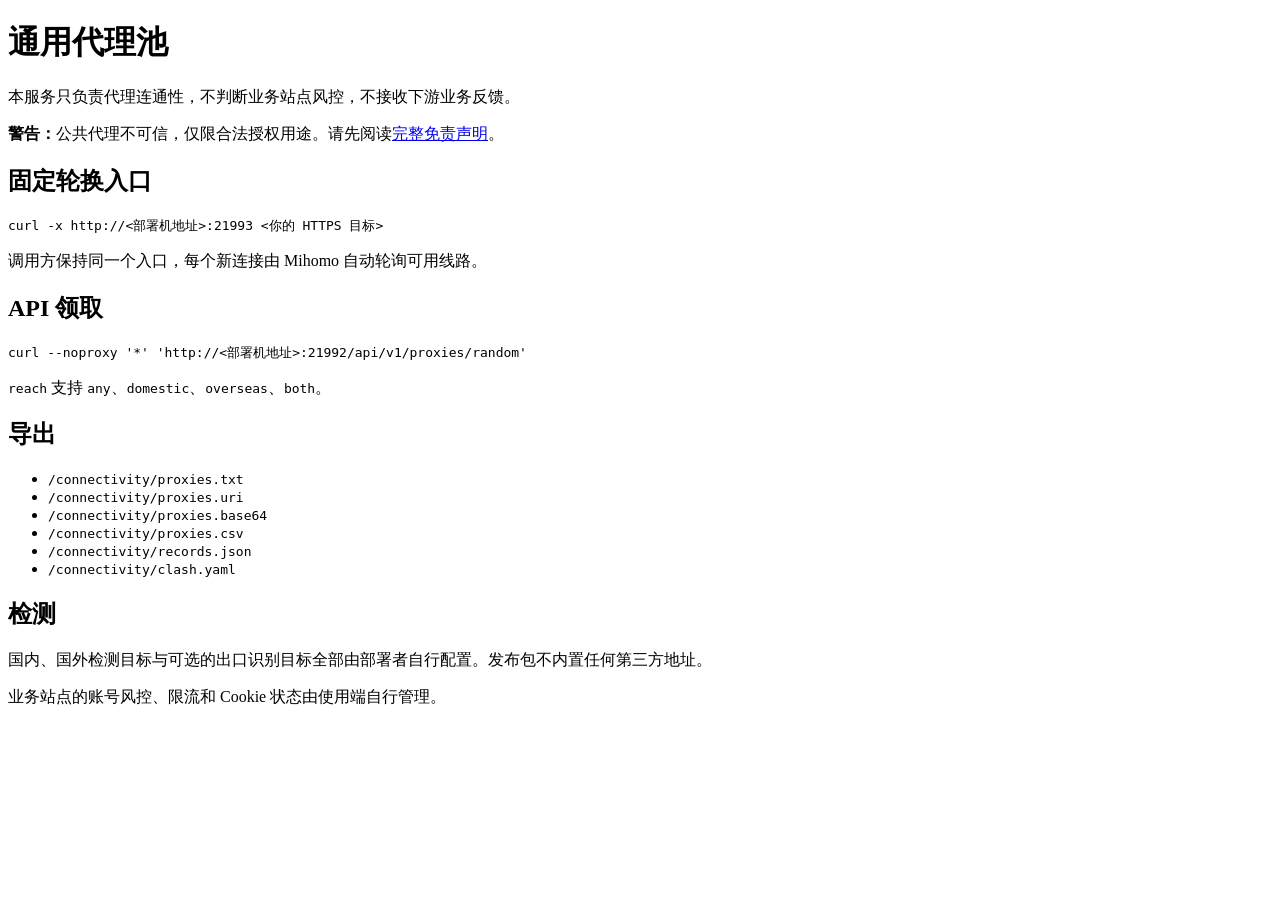
==== web/guide.html @ 6bb319e0 "chore: initialize sanitized public release" ====
<!doctype html>
<html lang="zh-CN">
<head><meta charset="utf-8"><meta name="viewport" content="width=device-width,initial-scale=1"><title>代理池使用说明</title><link rel="stylesheet" href="/assets/guide.css"></head>
<body><main>
<h1>通用代理池</h1>
<p>本服务只负责代理连通性，不判断业务站点风控，不接收下游业务反馈。</p>
<p><strong>警告：</strong>公共代理不可信，仅限合法授权用途。请先阅读<a href="/disclaimer">完整免责声明</a>。</p>
<h2>固定轮换入口</h2>
<pre><code>curl -x http://&lt;部署机地址&gt;:21993 &lt;你的 HTTPS 目标&gt;</code></pre>
<p>调用方保持同一个入口，每个新连接由 Mihomo 自动轮询可用线路。</p>
<h2>API 领取</h2>
<pre><code>curl --noproxy '*' 'http://&lt;部署机地址&gt;:21992/api/v1/proxies/random'</code></pre>
<p><code>reach</code> 支持 <code>any</code>、<code>domestic</code>、<code>overseas</code>、<code>both</code>。</p>
<h2>导出</h2>
<ul><li><code>/connectivity/proxies.txt</code></li><li><code>/connectivity/proxies.uri</code></li><li><code>/connectivity/proxies.base64</code></li><li><code>/connectivity/proxies.csv</code></li><li><code>/connectivity/records.json</code></li><li><code>/connectivity/clash.yaml</code></li></ul>
<h2>检测</h2>
<p>国内、国外检测目标与可选的出口识别目标全部由部署者自行配置。发布包不内置任何第三方地址。</p>
<p>业务站点的账号风控、限流和 Cookie 状态由使用端自行管理。</p>
</main></body></html>
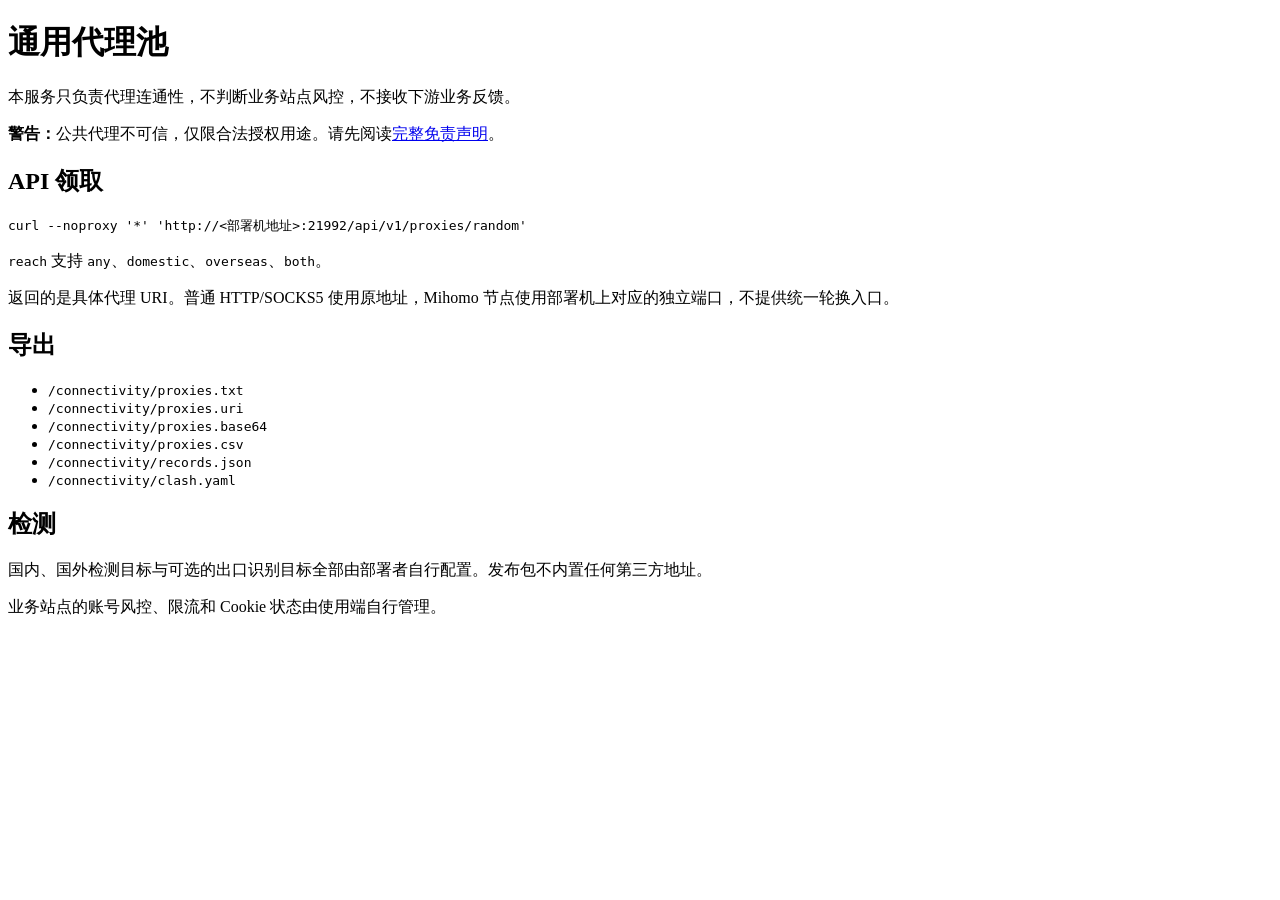
==== commit 787dbd1b: "feat: remove unified Mihomo gateway" ====
--- a/web/guide.html
+++ b/web/guide.html
@@ -5,12 +5,10 @@
 <h1>通用代理池</h1>
 <p>本服务只负责代理连通性，不判断业务站点风控，不接收下游业务反馈。</p>
 <p><strong>警告：</strong>公共代理不可信，仅限合法授权用途。请先阅读<a href="/disclaimer">完整免责声明</a>。</p>
-<h2>固定轮换入口</h2>
-<pre><code>curl -x http://&lt;部署机地址&gt;:21993 &lt;你的 HTTPS 目标&gt;</code></pre>
-<p>调用方保持同一个入口，每个新连接由 Mihomo 自动轮询可用线路。</p>
 <h2>API 领取</h2>
 <pre><code>curl --noproxy '*' 'http://&lt;部署机地址&gt;:21992/api/v1/proxies/random'</code></pre>
 <p><code>reach</code> 支持 <code>any</code>、<code>domestic</code>、<code>overseas</code>、<code>both</code>。</p>
+<p>返回的是具体代理 URI。普通 HTTP/SOCKS5 使用原地址，Mihomo 节点使用部署机上对应的独立端口，不提供统一轮换入口。</p>
 <h2>导出</h2>
 <ul><li><code>/connectivity/proxies.txt</code></li><li><code>/connectivity/proxies.uri</code></li><li><code>/connectivity/proxies.base64</code></li><li><code>/connectivity/proxies.csv</code></li><li><code>/connectivity/records.json</code></li><li><code>/connectivity/clash.yaml</code></li></ul>
 <h2>检测</h2>
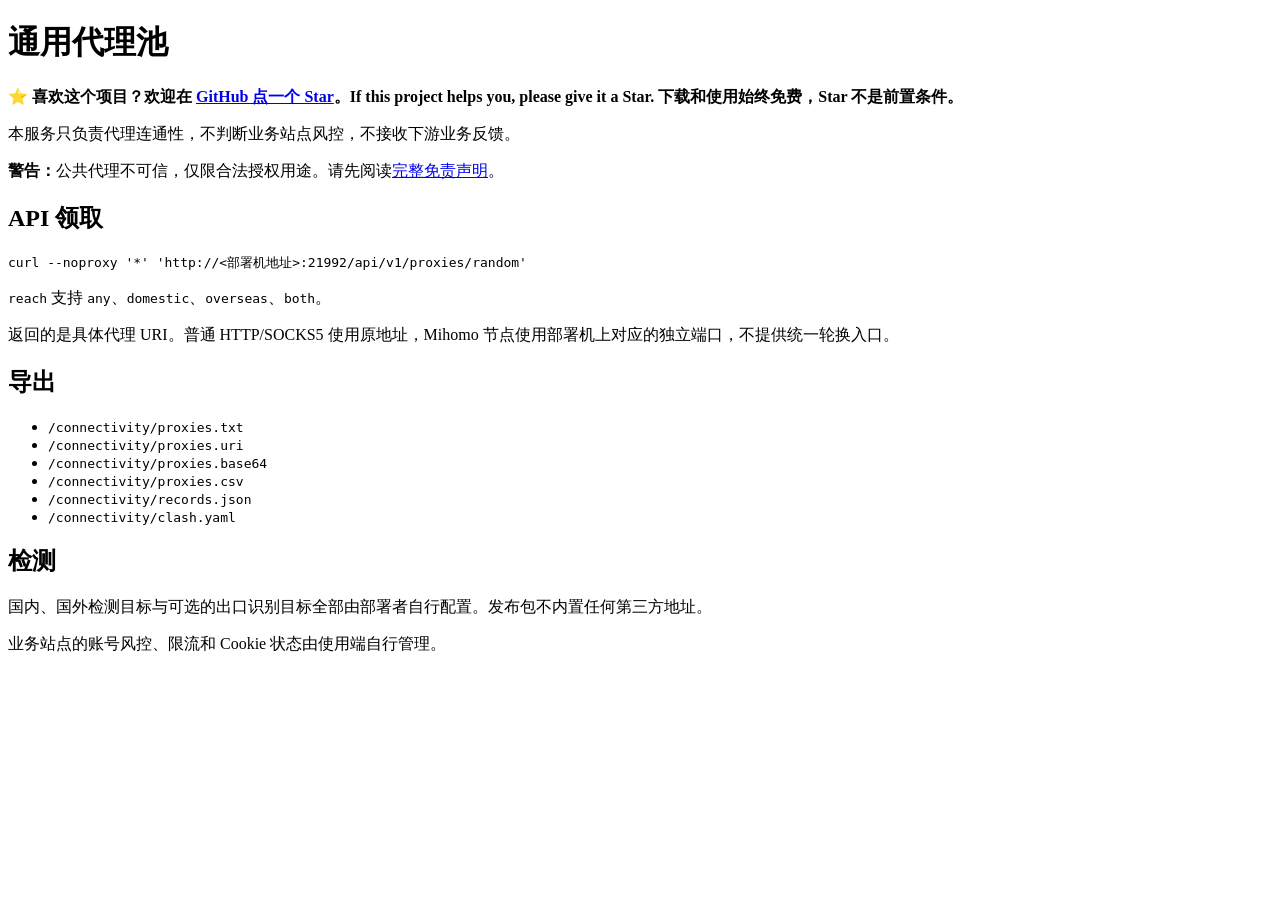
==== commit 2dc696c3: "feat: automate source review and onboarding" ====
--- a/web/guide.html
+++ b/web/guide.html
@@ -3,6 +3,7 @@
 <head><meta charset="utf-8"><meta name="viewport" content="width=device-width,initial-scale=1"><title>代理池使用说明</title><link rel="stylesheet" href="/assets/guide.css"></head>
 <body><main>
 <h1>通用代理池</h1>
+<p><strong>⭐ 喜欢这个项目？欢迎在 <a href="https://github.com/ai-code-master/collection-proxy-pool">GitHub 点一个 Star</a>。If this project helps you, please give it a Star. 下载和使用始终免费，Star 不是前置条件。</strong></p>
 <p>本服务只负责代理连通性，不判断业务站点风控，不接收下游业务反馈。</p>
 <p><strong>警告：</strong>公共代理不可信，仅限合法授权用途。请先阅读<a href="/disclaimer">完整免责声明</a>。</p>
 <h2>API 领取</h2>
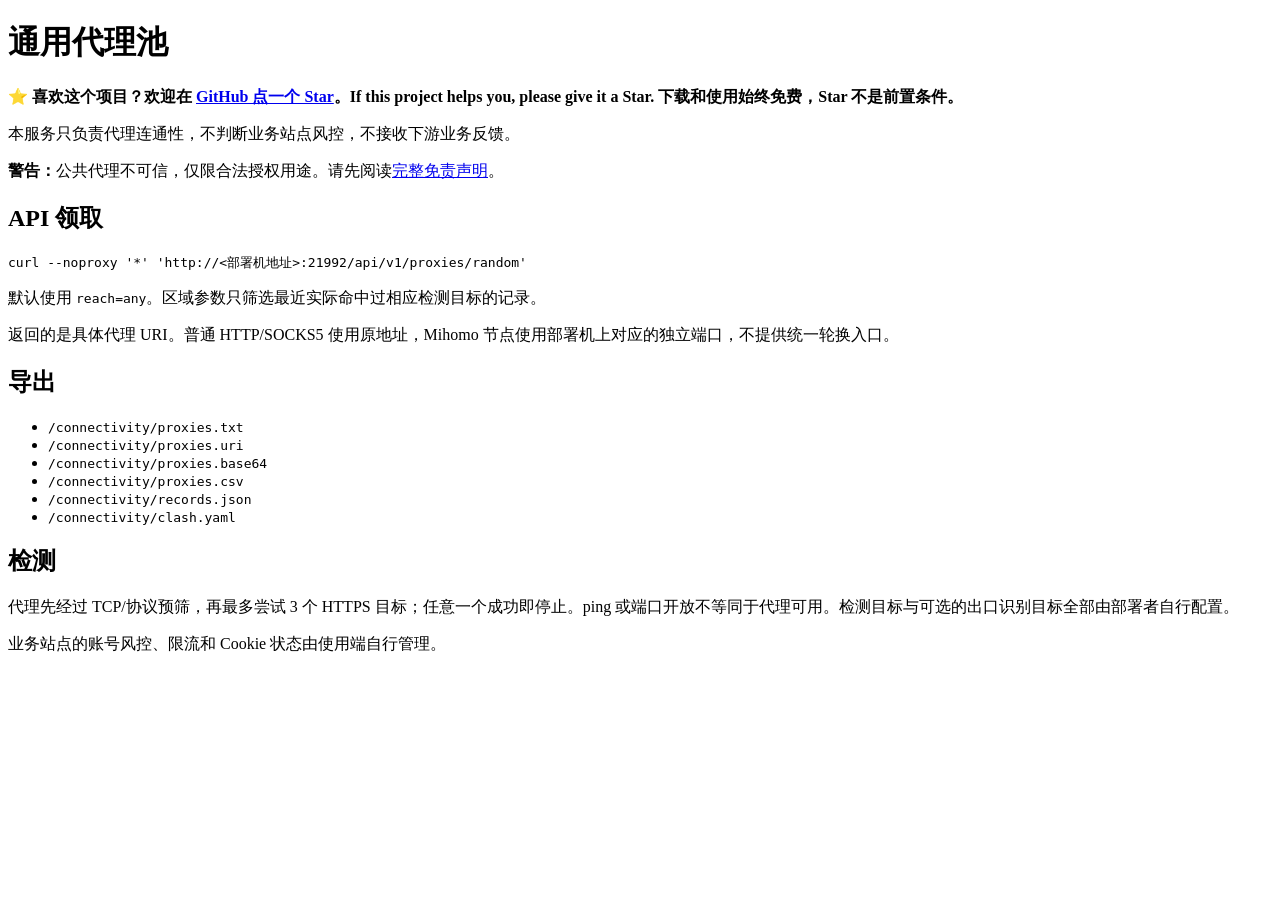
==== commit 309ef28c: "perf: short-circuit proxy checks on first success" ====
--- a/web/guide.html
+++ b/web/guide.html
@@ -8,11 +8,11 @@
 <p><strong>警告：</strong>公共代理不可信，仅限合法授权用途。请先阅读<a href="/disclaimer">完整免责声明</a>。</p>
 <h2>API 领取</h2>
 <pre><code>curl --noproxy '*' 'http://&lt;部署机地址&gt;:21992/api/v1/proxies/random'</code></pre>
-<p><code>reach</code> 支持 <code>any</code>、<code>domestic</code>、<code>overseas</code>、<code>both</code>。</p>
+<p>默认使用 <code>reach=any</code>。区域参数只筛选最近实际命中过相应检测目标的记录。</p>
 <p>返回的是具体代理 URI。普通 HTTP/SOCKS5 使用原地址，Mihomo 节点使用部署机上对应的独立端口，不提供统一轮换入口。</p>
 <h2>导出</h2>
 <ul><li><code>/connectivity/proxies.txt</code></li><li><code>/connectivity/proxies.uri</code></li><li><code>/connectivity/proxies.base64</code></li><li><code>/connectivity/proxies.csv</code></li><li><code>/connectivity/records.json</code></li><li><code>/connectivity/clash.yaml</code></li></ul>
 <h2>检测</h2>
-<p>国内、国外检测目标与可选的出口识别目标全部由部署者自行配置。发布包不内置任何第三方地址。</p>
+<p>代理先经过 TCP/协议预筛，再最多尝试 3 个 HTTPS 目标；任意一个成功即停止。ping 或端口开放不等同于代理可用。检测目标与可选的出口识别目标全部由部署者自行配置。</p>
 <p>业务站点的账号风控、限流和 Cookie 状态由使用端自行管理。</p>
 </main></body></html>
